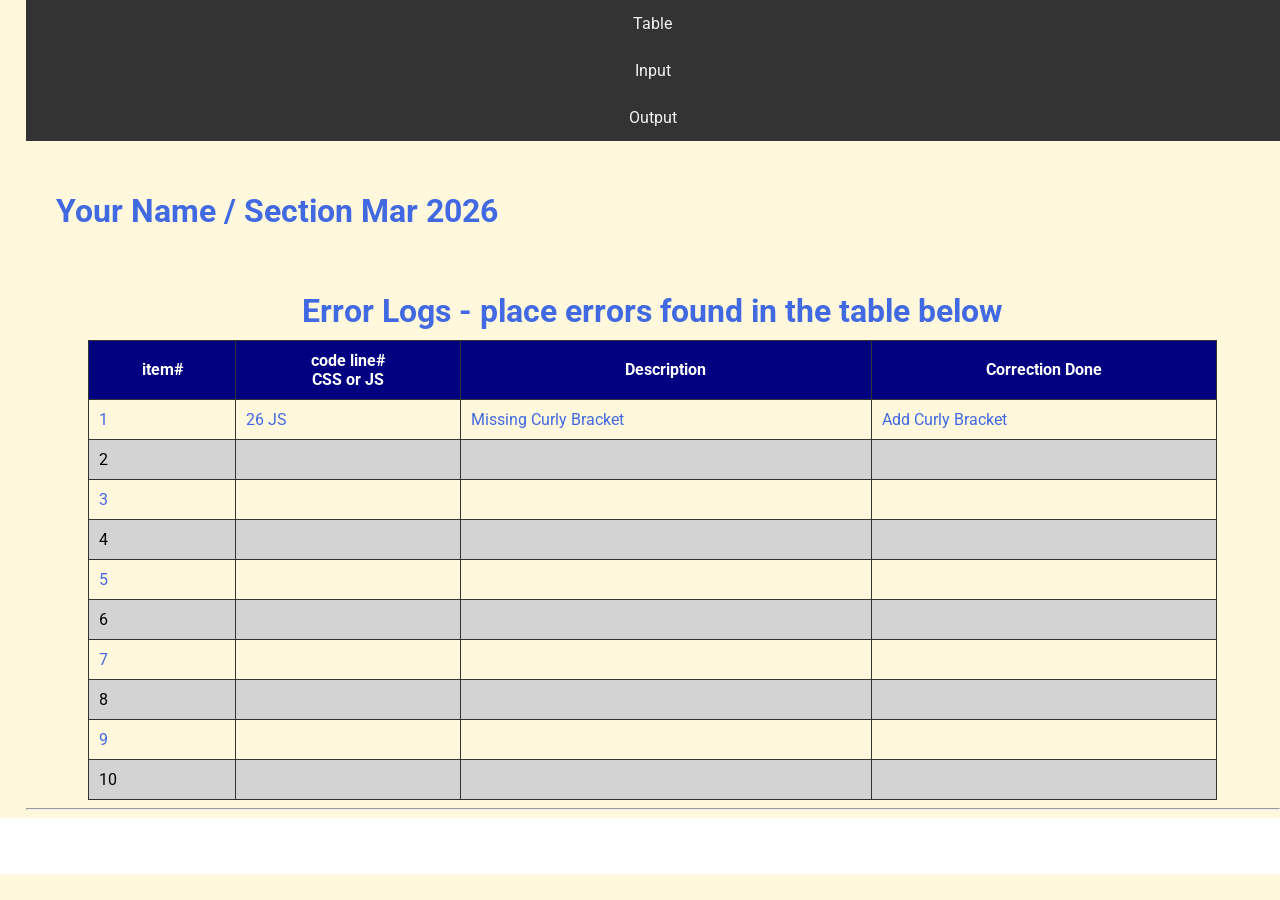
==== 3rd Graded Exercise/errorlogs.html @ 3093a343 "my name is xian and im stupid haha" ====
<!DOCTYPE html>
<html>
<head>
  <meta charset="utf-8">
  <meta name="viewport" content="width=device-width">
  <meta name="author" content="Emma Tancinco/Xian Yu">
  <meta name="description" content="testing and debugging">
  <meta name="keywords" content="testing and debugging">
  <title>CS3 Debugging Exercise Error Logs</title>
  <link href="style.css" rel="stylesheet" type="text/css" />
  <link rel="preconnect" href="https://fonts.googleapis.com">
  <link rel="preconnect" href="https://fonts.gstatic.com" crossorigin>
  <link href="https://fonts.googleapis.com/css2?family=Open+Sans&family=Poppins:wght@300&family=Roboto&display=swap" rel="stylesheet">
  <link rel="icon" type="image/x-icon" href="images/favicon.ico">

  <style>
    tr:nth-child(1) ~ tr:nth-child(odd) {
      background-color: lightgray;
      color: black;
    }
    td, th {
      padding: 10px;
    }
    table {
      width: 90%;
      margin: 0 auto;
    }
    caption {
      font-size: 2em;
      font-weight: bold;
      padding: 10px;
    }
    
  </style>
</head>

<body>
  <header>
    <nav>
      <a href="index.html#start">Table</a>
      <a href="index.html#input">Input</a>
      <a href="index.html#output">Output</a>
    </nav>
    
    <h1 style="padding: 30px">Your Name / Section Mar 2026 </h1>
  </header>

  <section id="table">
    <table> 
      <caption> Error Logs - place errors found in the table below</caption>
      <tr class="rColor">
        <th> item# </th> 
        <th> code line#<br/>CSS or JS </th> 
        <th> Description</th>
        <th> Correction Done</th>
      </tr>
      <tr>
        <td> 1 </td> 
        <td> 26 JS</td> 
        <td> Missing Curly Bracket</td>
        <td> Add Curly Bracket</td>
      </tr>
      <tr>
        <td> 2 </td> 
        <td> </td> 
        <td> </td>
        <td> </td>
      </tr>
      <tr>
        <td> 3 </td> 
        <td> </td> 
        <td> </td>
        <td> </td>
      </tr>
      <tr>
        <td> 4 </td> 
        <td> </td> 
        <td> </td>
        <td> </td>
      </tr>
      <tr>
        <td> 5 </td> 
        <td> </td> 
        <td> </td>
        <td> </td>
      </tr>
      <tr>
        <td> 6 </td> 
        <td> </td> 
        <td> </td>
        <td> </td>
      </tr>
      <tr>
        <td> 7 </td> 
        <td> </td> 
        <td> </td>
        <td> </td>
      </tr>
      <tr>
        <td> 8 </td> 
        <td> </td> 
        <td> </td>
        <td> </td>
      </tr>
      <tr>
        <td> 9 </td> 
        <td> </td> 
        <td> </td>
        <td> </td>
      </tr>
      <tr>
        <td> 10 </td> 
        <td> </td> 
        <td> </td>
        <td> </td>
      </tr>
     
    </table>
    <hr>
  </section>
  
   
  <!--- anchors for socmed site are done with image sprites -->
  <footer>
    <a href="https://facebook.com"> 
    <div class="icon facebook"></div>
    </a>
    <a href="https://twitter.com">
    <div class="icon twitter"></div>
    </a>
    <a href="https://github.com">
    <div class="icon github"></div>
    </a>
  </footer>
 
</body>

</html>
---- 3rd Graded Exercise/style.css ----
html {
  height: 100%;
  width: 100%;
}

body{
  font-family: 'Open Sans', sans-serif;
  font-family: 'Poppins', sans-serif;
  font-family: 'Roboto', sans-serif;
  background-color: cornsilk;
  color:royalblue;
  padding: 0;
  margin: 0;
}

section, header {
  padding-left: 2%;
}

/*---- CSS to control the navigation bar --- 
Requirements for the navigation:
- Navigation should all be on one line only and located on the first line of the browser and will not scroll with the rest of the content.  
- There should also a hover effect on each of the links to change background and foreground color.
*/
nav {
    width: 100%;
    background-color: #333;
}

nav a {
    display: block;
    color: #f2f2f2;
    text-align: center;
    padding: 14px 20px;
    text-decoration: none;
}

nav a :hover {
    background-color: #ddd;
    color: black;
}

/*------ to control coordinatePlane, the location of the small red box  --------*/
#coordinatePlane {
    position: relative;
    height: 400px;
    width: 400px;
    border: 1px solid black;
}
.point {
    height: 10px;
    width: 10px;
    background-color: red;
}
.axis {
    position: absolute;
    background-color: black;
}

#xAxis {
    left: 0;
    top: 200px;
    width: 100%;
    height: 1px;
}
#yAxis {
    left: 200px;
    bottom: 0;
    width: 1px;
    height: 100%;
}

/* ----- CSS properties for footer tag to display socmed icons facebook, twitter and github using sprites ---
- Discover how to use image sprites to make this work
*/
footer {
    width: 100%;
    background-color: white;
    color: #333;
    text-align: center;
    padding: 10px 0;
}

footer a {
  text-decoration: none;
}

.icon {
    width: 32px;
    height: 32px;
    display: inline-block;
    background: url('sprites.png') no-repeat;
}
.facebook {
    background-position: -226px -129px;
}
.twitter {
    background-position: -340px -129px;
}
.github {
    background-position: -456px -129px;
}

.facebook:hover {
  background-position: -226px -55px;
}
.twitter:hover {
  background-position: -340px -54px;
}
.github:hover {
  background-position: -456px -54px;
}

/* --- CSS for documenting process in the table in the errorlogs.html --*/
table{
  border-collapse: collapse;
}

th, td, tr{
  padding: 5px;
  border: 1px solid #333;  
}

.rColor {
  background-color: navy;
  color: white;
}
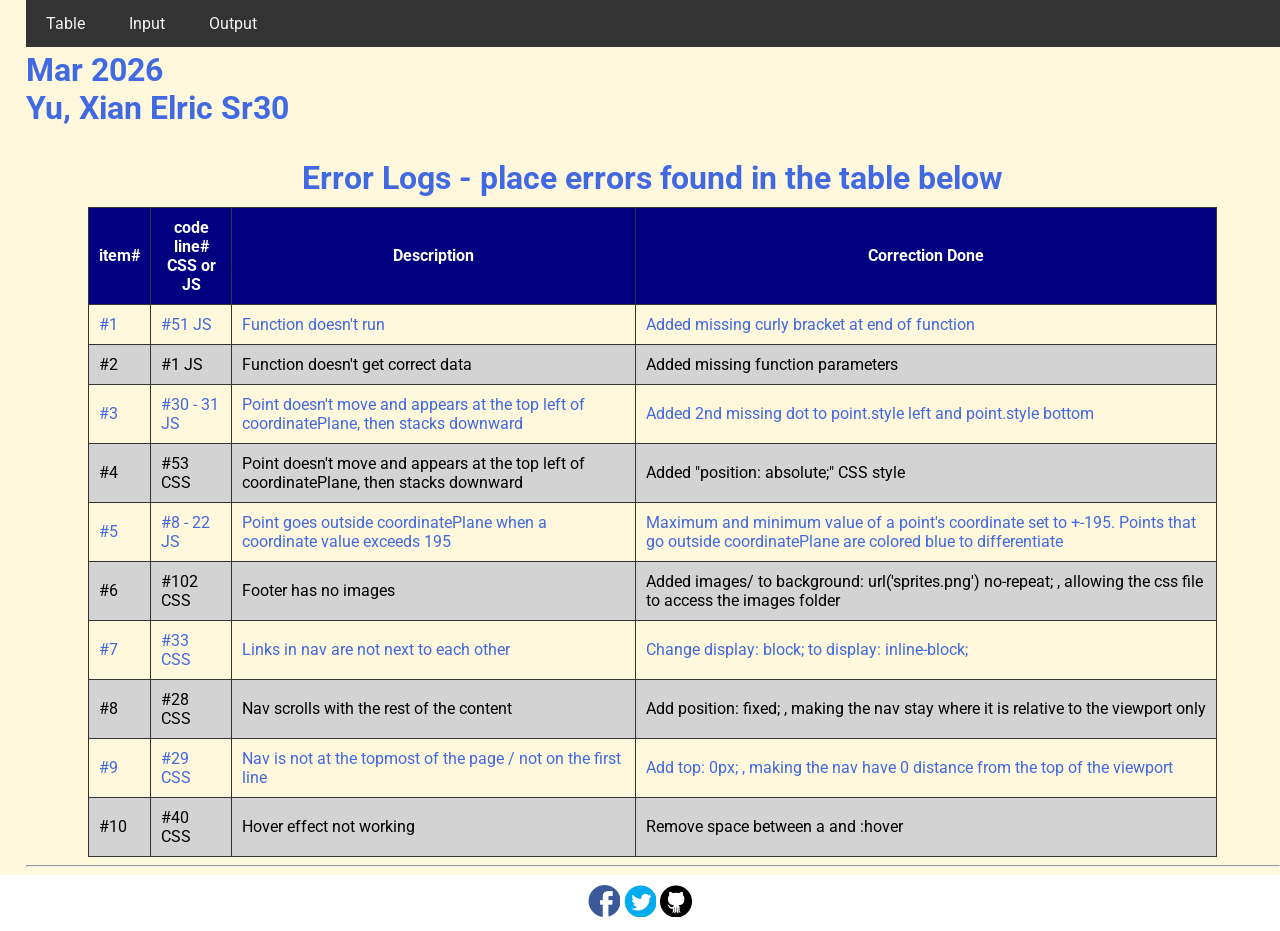
==== commit 00bffd55: "wow i finished a gradaded exercise" ====
--- a/3rd Graded Exercise/errorlogs.html
+++ b/3rd Graded Exercise/errorlogs.html
@@ -3,7 +3,7 @@
 <head>
   <meta charset="utf-8">
   <meta name="viewport" content="width=device-width">
-  <meta name="author" content="Emma Tancinco/Xian Yu">
+  <meta name="author" content="Xian Elric Yu">
   <meta name="description" content="testing and debugging">
   <meta name="keywords" content="testing and debugging">
   <title>CS3 Debugging Exercise Error Logs</title>
@@ -42,7 +42,7 @@
       <a href="index.html#output">Output</a>
     </nav>
     
-    <h1 style="padding: 30px">Your Name / Section Mar 2026 </h1>
+    <h1 style="padding-top: 30px">Mar 2026 <br> Yu, Xian Elric Sr30</h1> <!--idk if thats an error but made padding into padding-top-->
   </header>
 
   <section id="table">
@@ -55,64 +55,64 @@
         <th> Correction Done</th>
       </tr>
       <tr>
-        <td> 1 </td> 
-        <td> 26 JS</td> 
-        <td> Missing Curly Bracket</td>
-        <td> Add Curly Bracket</td>
+        <td> #1 </td> 
+        <td> #51 JS</td> 
+        <td> Function doesn't run</td>
+        <td> Added missing curly bracket at end of function</td>
       </tr>
       <tr>
-        <td> 2 </td> 
-        <td> </td> 
-        <td> </td>
-        <td> </td>
+        <td> #2 </td> 
+        <td> #1 JS</td> 
+        <td> Function doesn't get correct data</td>
+        <td> Added missing function parameters</td>
       </tr>
       <tr>
-        <td> 3 </td> 
-        <td> </td> 
-        <td> </td>
-        <td> </td>
+        <td> #3 </td> 
+        <td> #30 - 31 JS</td> 
+        <td> Point doesn't move and appears at the top left of coordinatePlane, then stacks downward</td>
+        <td> Added 2nd missing dot to point.style left and point.style bottom</td>
       </tr>
       <tr>
-        <td> 4 </td> 
-        <td> </td> 
-        <td> </td>
-        <td> </td>
+        <td> #4 </td> 
+        <td> #53 CSS</td> 
+        <td> Point doesn't move and appears at the top left of coordinatePlane, then stacks downward</td>
+        <td> Added "position: absolute;" CSS style</td>
       </tr>
       <tr>
-        <td> 5 </td> 
-        <td> </td> 
-        <td> </td>
-        <td> </td>
+        <td> #5 </td> 
+        <td> #8 - 22 JS</td> 
+        <td> Point goes outside coordinatePlane when a coordinate value exceeds 195</td>
+        <td> Maximum and minimum value of a point's coordinate set to +-195. Points that go outside coordinatePlane are colored blue to differentiate</td>
       </tr>
       <tr>
-        <td> 6 </td> 
-        <td> </td> 
-        <td> </td>
-        <td> </td>
+        <td> #6 </td> 
+        <td> #102 CSS</td> 
+        <td> Footer has no images</td>
+        <td> Added images/ to background: url('sprites.png') no-repeat; , allowing the css file to access the images folder</td>
       </tr>
       <tr>
-        <td> 7 </td> 
-        <td> </td> 
-        <td> </td>
-        <td> </td>
+        <td> #7 </td> 
+        <td> #33 CSS</td> 
+        <td> Links in nav are not next to each other</td>
+        <td> Change display: block; to display: inline-block;</td>
       </tr>
       <tr>
-        <td> 8 </td> 
-        <td> </td> 
-        <td> </td>
-        <td> </td>
+        <td> #8 </td> 
+        <td> #28 CSS</td> 
+        <td> Nav scrolls with the rest of the content</td>
+        <td> Add position: fixed; , making the nav stay where it is relative to the viewport only</td>
       </tr>
       <tr>
-        <td> 9 </td> 
-        <td> </td> 
-        <td> </td>
-        <td> </td>
+        <td> #9 </td> 
+        <td> #29 CSS</td> 
+        <td> Nav is not at the topmost of the page / not on the first line</td>
+        <td> Add top: 0px; , making the nav have 0 distance from the top of the viewport</td>
       </tr>
       <tr>
-        <td> 10 </td> 
-        <td> </td> 
-        <td> </td>
-        <td> </td>
+        <td> #10 </td> 
+        <td> #40 CSS</td> 
+        <td> Hover effect not working</td>
+        <td> Remove space between a and :hover</td>
       </tr>
      
     </table>
--- a/3rd Graded Exercise/style.css
+++ b/3rd Graded Exercise/style.css
@@ -25,17 +25,19 @@
 nav {
     width: 100%;
     background-color: #333;
+    position: fixed;
+    top: 0px;
 }
 
 nav a {
-    display: block;
+    display: inline-block;
     color: #f2f2f2;
     text-align: center;
     padding: 14px 20px;
     text-decoration: none;
 }
 
-nav a :hover {
+nav a:hover {
     background-color: #ddd;
     color: black;
 }
@@ -47,11 +49,21 @@
     width: 400px;
     border: 1px solid black;
 }
-.point {
+.point1 {
     height: 10px;
     width: 10px;
     background-color: red;
-}
+    position: absolute;
+  }
+
+  .point2 
+  {
+    height: 10px;
+    width: 10px;
+    background-color: blue;
+    position: absolute;
+  }
+
 .axis {
     position: absolute;
     background-color: black;
@@ -89,7 +101,7 @@
     width: 32px;
     height: 32px;
     display: inline-block;
-    background: url('sprites.png') no-repeat;
+    background: url('images/sprites.png') no-repeat;
 }
 .facebook {
     background-position: -226px -129px;
